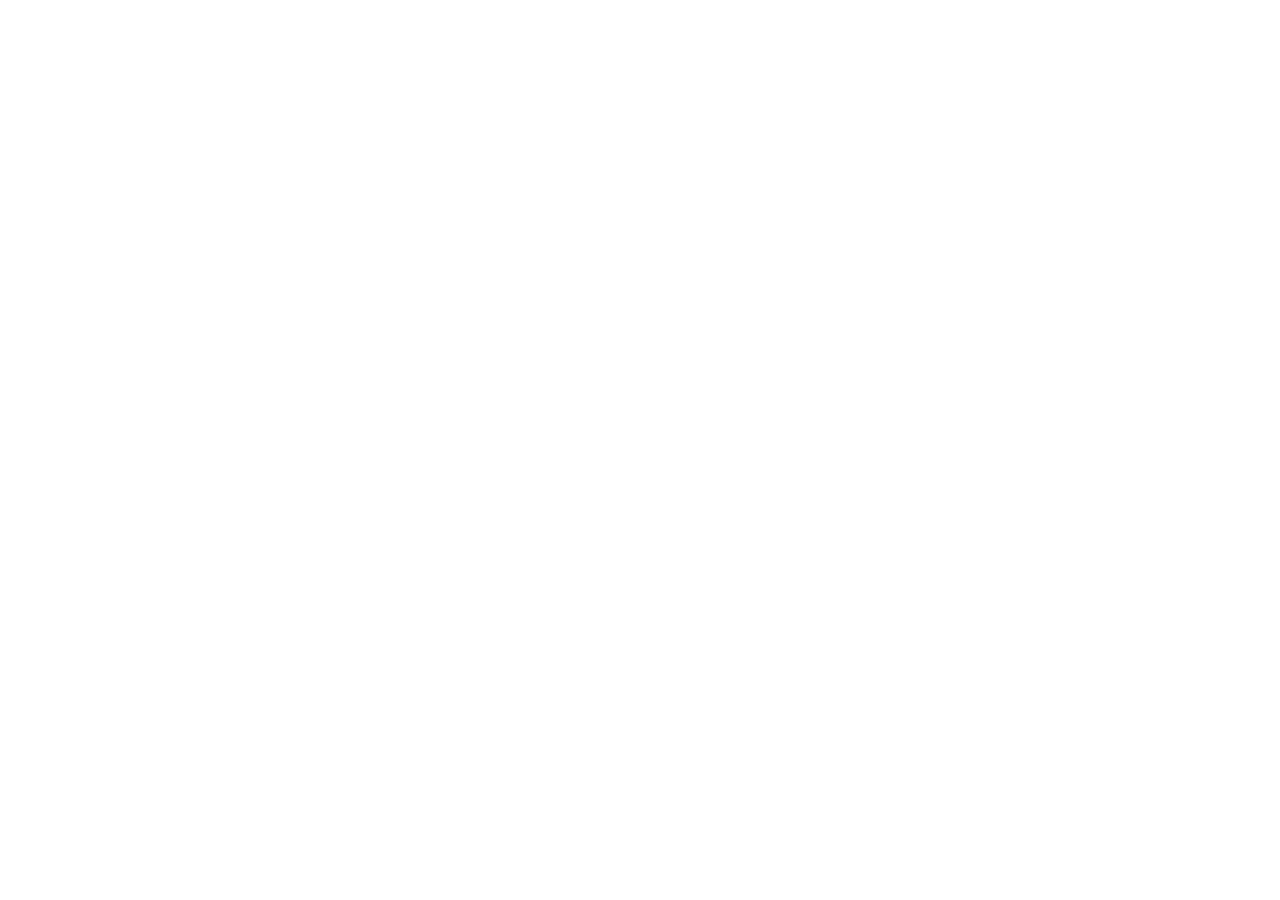
==== ProgettoAMM2017/web/M1/bacheca.html @ 35a9b91d "aggiunti file progetto (M1)" ====
<!DOCTYPE html>

<html>
    <head>
        <title>TODO supply a title</title>
        <meta charset="UTF-8">
        <meta name="viewport" content="width=device-width, initial-scale=1.0">
    </head>
    <body>
        <div>
            
        </div>
    </body>
</html>
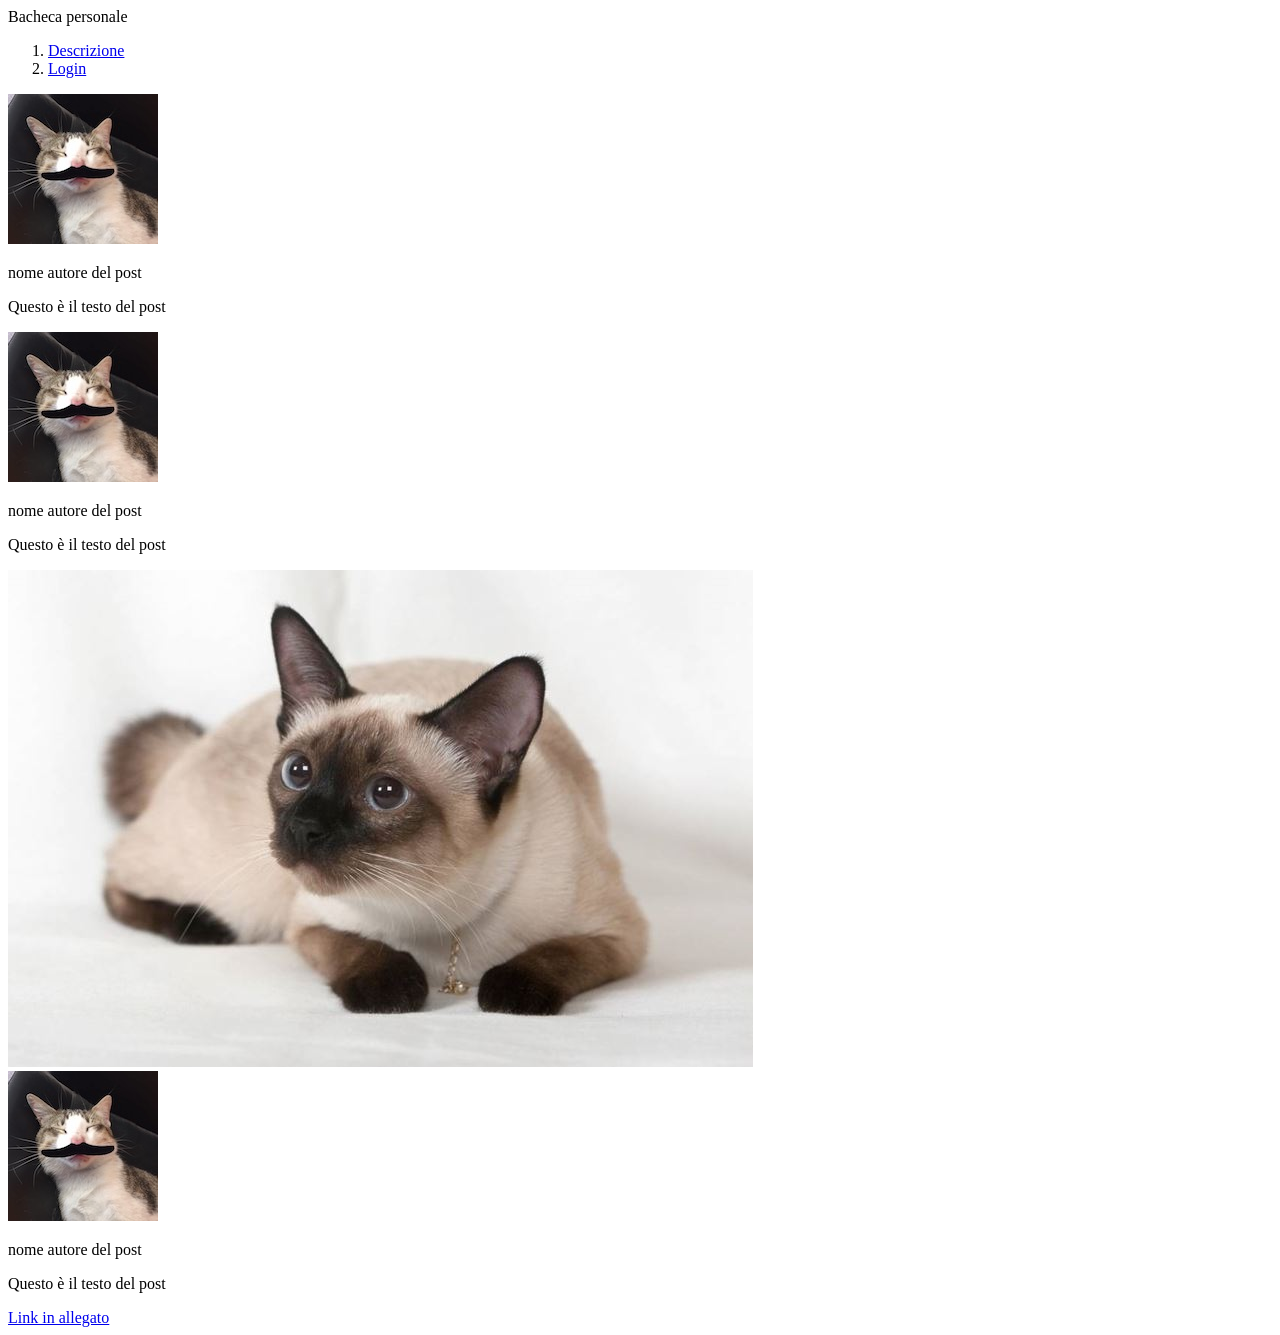
==== commit ce885e5e: "Completati bacheca e login (Task ok: 1,2,4,5)" ====
--- a/ProgettoAMM2017/web/M1/bacheca.html
+++ b/ProgettoAMM2017/web/M1/bacheca.html
@@ -2,12 +2,102 @@
 
 <html>
     <head>
-        <title>TODO supply a title</title>
+        <title>NerdBook - Bacehca</title>
         <meta charset="UTF-8">
         <meta name="viewport" content="width=device-width, initial-scale=1.0">
+        <meta name="author" content="Mario Taccori">
+        <meta name="keywords" content="NerdBook bacheca social network">
     </head>
     <body>
-        <div>
+            
+        <header> <!-- Titolo -->
+            <div id="title">
+                Bacheca personale
+            </div>
+        </header>
+                
+        <nav> <!-- Menu di navigazione -->
+            <ol>
+                <li><a href="descrizione.html">Descrizione</a></li>
+                <li><a href="login.html">Login</a></li>
+            </ol>
+        </nav>
+        
+        <div id="divBody">
+                       
+            <div id="posts"> <!-- Sezione dei post -->
+                
+                <!-- Post senza allegati -->
+                <div> <!-- Contenitore dati autore -->                 
+                    <div>
+                        <div> <!-- Foto profilo -->                           
+                            <img src="../Assets/IMG/djanniprofilo.jpg" alt="Foto autore del post">
+                        </div>
+                        
+                        <div> <!-- Nome autore del post -->                         
+                            <p>nome autore del post</p>
+                        </div>
+                    </div>                  
+                   
+                    <div> <!-- Contenuto del post -->
+                        <div> <!-- Testo del post -->                         
+                            <p>Questo è il testo del post</p>
+                        </div>
+                        
+                        <div> <!-- Allegato del post -->
+                            <!-- Nessun allegato -->                            
+                        </div>
+                    </div>
+                </div>
+                
+                <!-- Post con immagine in allegato -->
+                <div>                    
+                    <div> <!-- Contenitore dati autore -->
+                        <div> <!-- Foto profilo -->                          
+                            <img src="../Assets/IMG/djanniprofilo.jpg" alt="Foto autore del post">
+                        </div>
+                        
+                        <div> <!-- Nome autore del post -->                          
+                            <p>nome autore del post</p>
+                        </div>
+                    </div>                  
+                    
+                    <div> <!-- Contenuto del post -->
+                        <div> <!-- Testo del post -->                         
+                            <p>Questo è il testo del post</p>
+                        </div>
+                        
+                        <div> <!-- Allegato del post -->                        
+                            <img src="../Assets/IMG/siamese.jpg" alt="Immagine in allegato al post">
+                        </div>
+                    </div>
+                </div>
+                
+                <!-- Post con link in allegato -->
+                <div>       
+                    <div> <!-- Contenitore dati autore -->
+                        <div> <!-- Foto profilo -->                           
+                            <img src="../Assets/IMG/djanniprofilo.jpg" alt="Foto autore del post">
+                        </div>
+                        
+                        <div> <!-- Nome autore del post -->                        
+                            <p>nome autore del post</p>
+                        </div>
+                    </div>                  
+                    
+                    <div> <!-- Contenuto del post -->
+                        <div>
+                            <!-- Testo del post -->
+                            <p>Questo è il testo del post</p>
+                        </div>
+                        
+                        <div> <!-- Allegato del post -->                            
+                            <a href="http://www.google.it">Link in allegato</a>
+                        </div>
+                    </div>
+                </div>
+                     
+            </div> <!-- Chiusura sezione dei post -->
             
         </div>
     </body>
